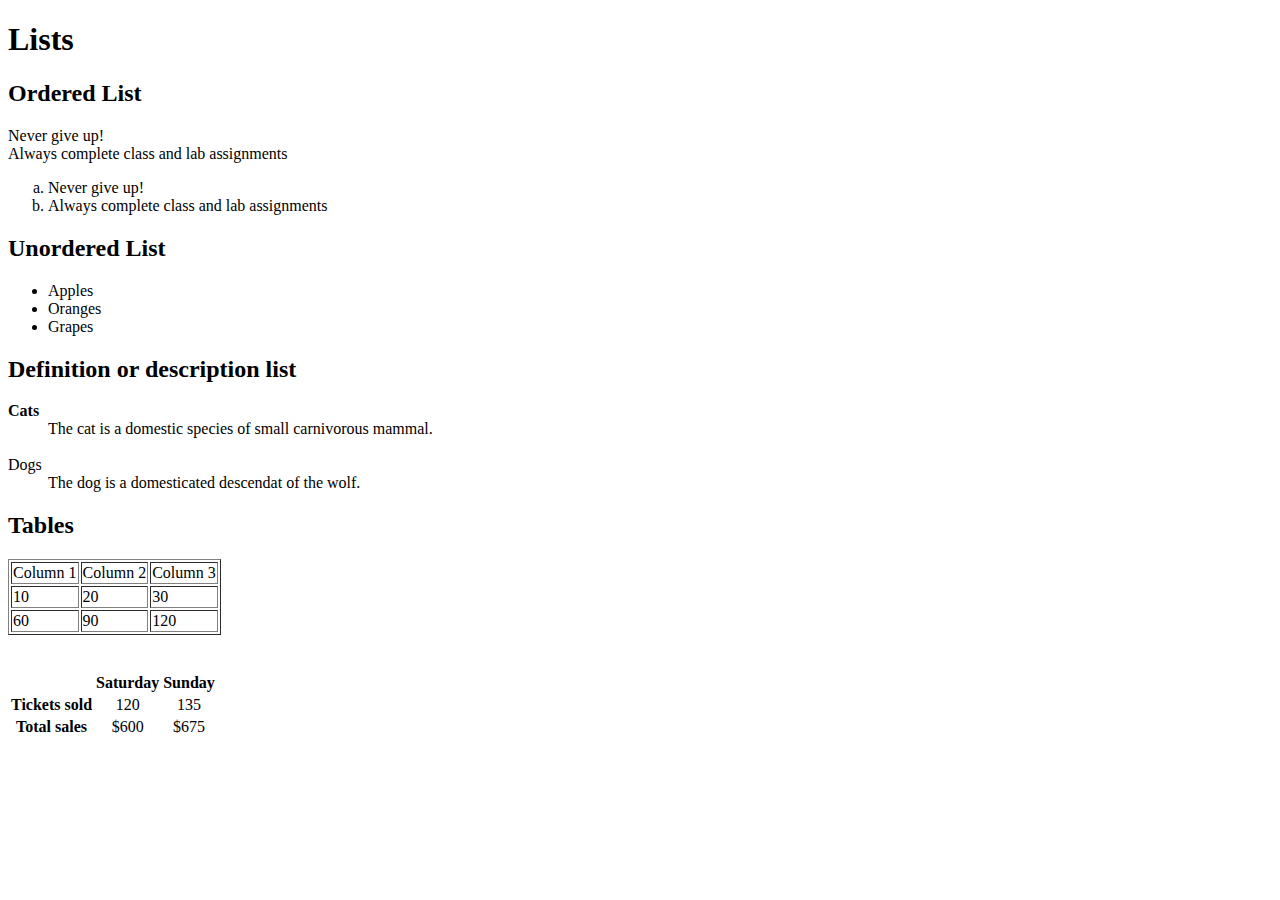
==== lab3/lab3.html @ ea226102 "start lab 3" ====
<!doctype html>
<html lang="en">
<head>
    <meta charset="utf-8">
    <meta name="viewport" content="width=device-width, initial-scale=1.0">
    <title>HTML structure</title>
</head>
<body>
    <h1>Lists</h1>
    <h2>Ordered List</h2>
<o1>
   <li> Never give up!</li>
    <li>Always complete class and lab assignments</li>
</o1>
<ol type="a">
    <li> Never give up!</li>
    <li>Always complete class and lab assignments</li>
</ol>
<h2>Unordered List</h2>
<ul>
    <li>Apples</li>
    <li>Oranges</li>
    <li>Grapes</li>
</ul>
<h2>Definition or description list</h2>
<dl>
    <dt><strong>Cats</strong></dt>
    <dd>The cat is a domestic species of small carnivorous mammal.</dd>
    <br>
    <dt>Dogs</dt>
    <dd>The dog is a domesticated descendat of the wolf.</dd>
</dl>
<h2>Tables</h2>
<table border="1">
    <tr>
        <td>Column 1</td>
        <td>Column 2</td>
        <td>Column 3</td>
    </tr>
    <tr>
<td>10</td>
<td>20</td>
<td>30</td>
    </tr>
    <tr>
<td>60</td>
<td>90</td>
<td>120</td>    
</tr>

</table>
<br><br>
<table>
    <tr>
        <td></td>
        <th>Saturday</th>
        <th>Sunday</th>
        
        </tr>
<tr>
<th>Tickets sold</th>
<td align="center">120</td>
<td align="center">135</td>
</tr>
<tr>
    <th>Total sales</th>
    <td align="center">$600</td>
    <td align="center">$675</td>
</tr>
</table>
</body>
</html>
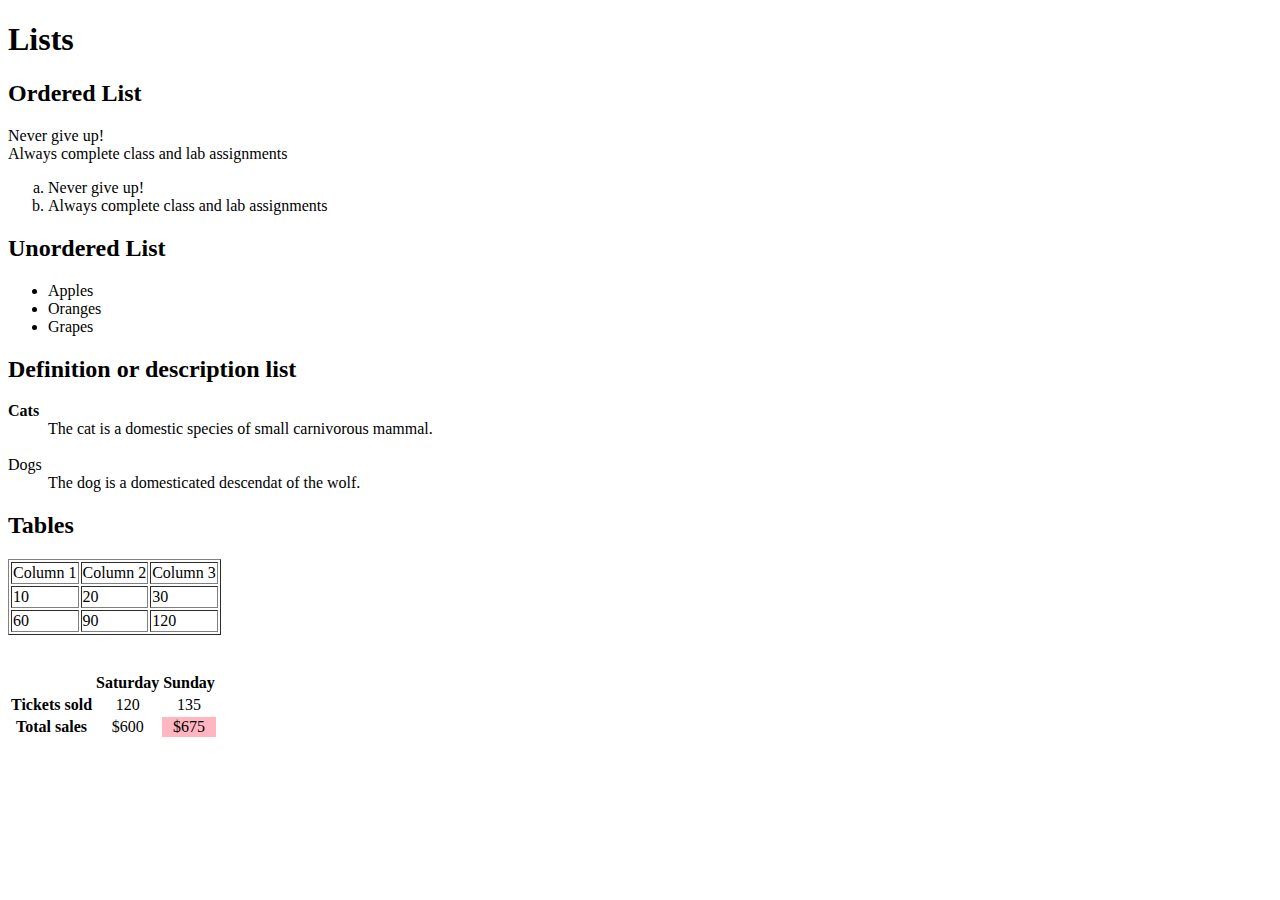
==== commit 810a3ad9: "cat.html" ====
--- a/lab3/lab3.html
+++ b/lab3/lab3.html
@@ -65,7 +65,7 @@
 <tr>
     <th>Total sales</th>
     <td align="center">$600</td>
-    <td align="center">$675</td>
+    <td align="center" bgcolor="lightpink">$675</td> 
 </tr>
 </table>
 </body>
